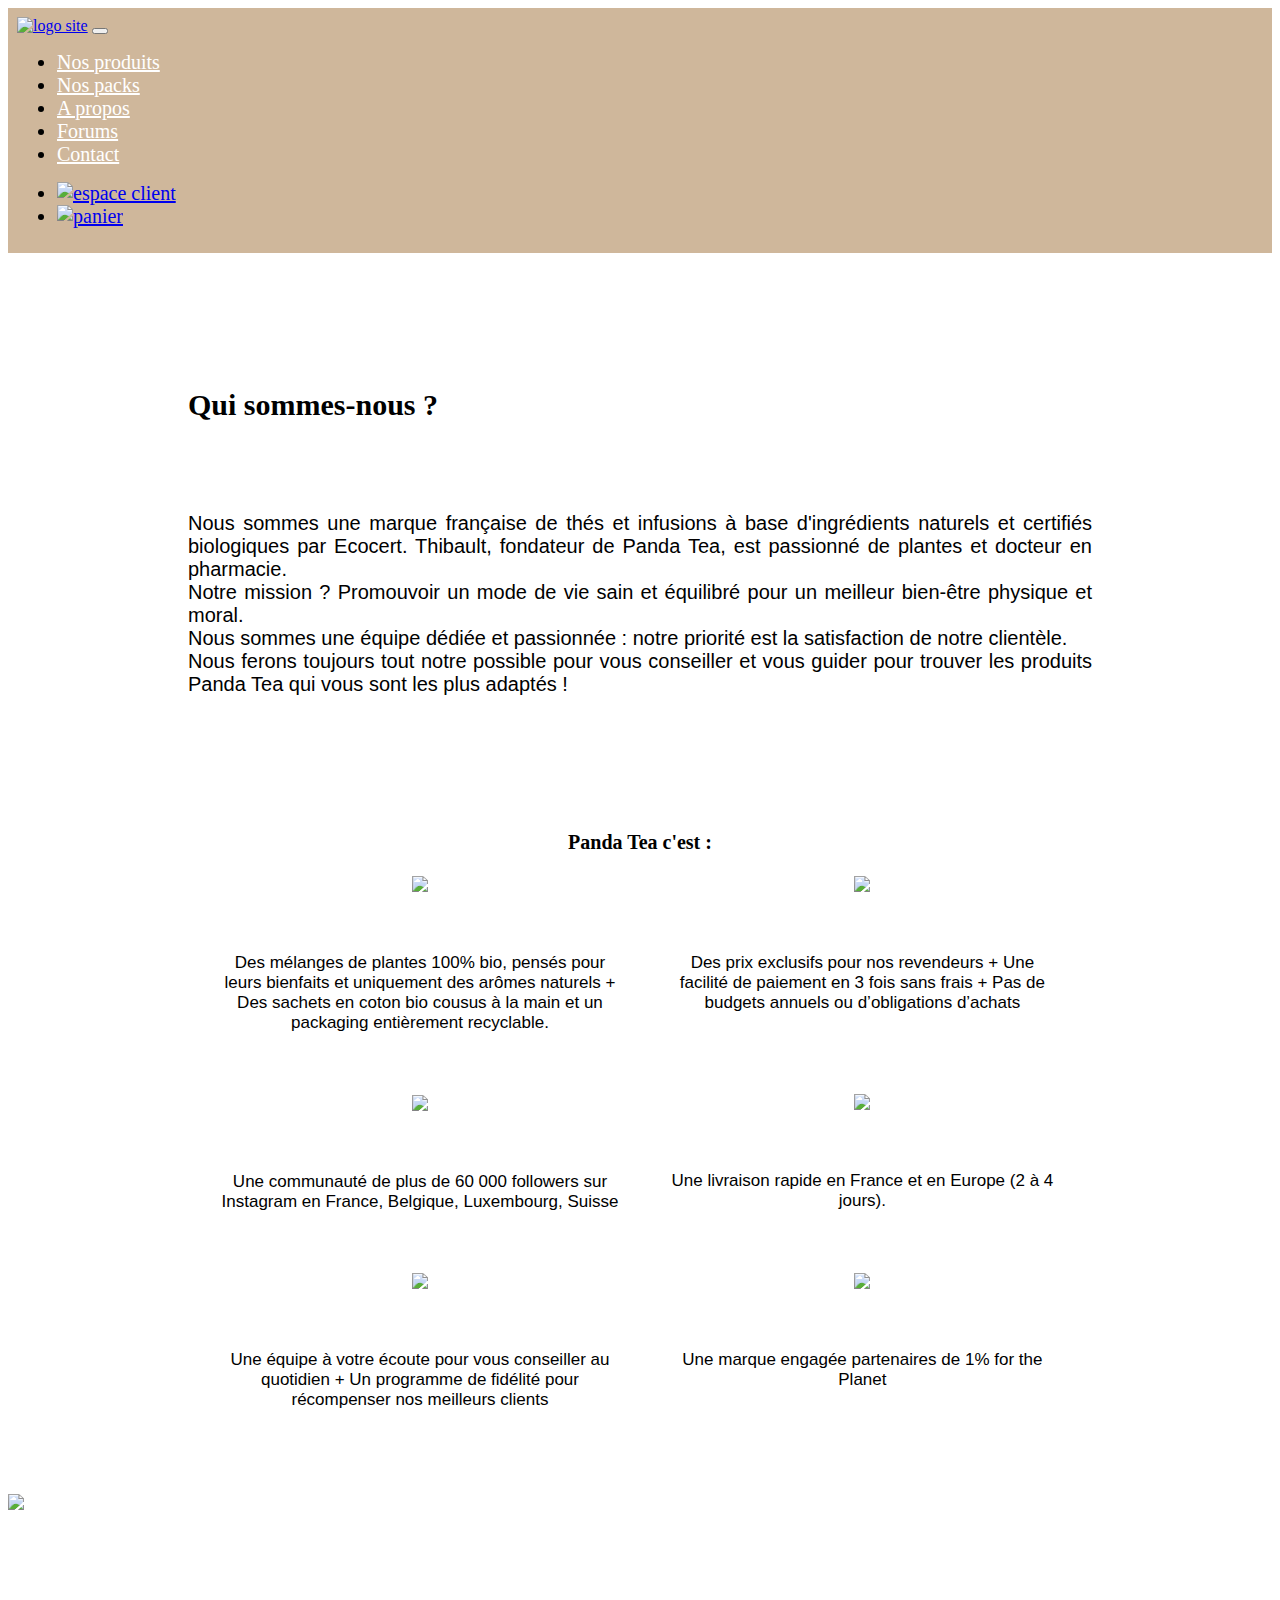
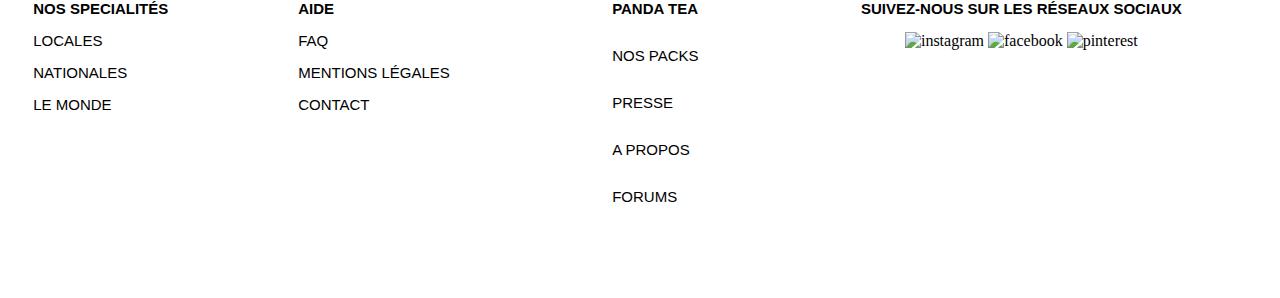
==== a_propos.html @ d5754b00 "Add files via upload" ====
<!DOCTYPE html>
<html lang="fr">

<head>
  <meta charset="UTF-8">
  <title>A Propos</title>
  <link rel="icon" href="/Site de vente en ligne/img/compte-panda-tea.svg">
  <link href="https://cdn.jsdelivr.net/npm/bootstrap@5.2.0-beta1/dist/css/bootstrap.min.css" rel="stylesheet"
    integrity="sha384-0evHe/X+R7YkIZDRvuzKMRqM+OrBnVFBL6DOitfPri4tjfHxaWutUpFmBp4vmVor" crossorigin="anonymous">
  <link rel="stylesheet" href="a_propos.css">
</head>

<body>
  <!------------------------------------------------------BOOTSTRAP--------------------------------------------------------->
  <header>
    <nav class="navbar fixed-top navbar-expand-lg" id="nav-bar">
      <div class="container-fluid">
        <a class="navbar-brand" href="/Site de vente en ligne/accueil.html"><img
            src="/Site de vente en ligne/img/compte-panda-tea.svg" alt="logo site"></a>
        <button class="navbar-toggler" type="button" data-bs-toggle="collapse" data-bs-target="#navbarSupportedContent"
          aria-controls="navbarSupportedContent" aria-expanded="false" aria-label="Toggle navigation">
          <span class="navbar-toggler-icon"></span>
        </button>
        <div class="collapse navbar-collapse" id="navbarSupportedContent">
          <ul class="navbar-nav me-auto mb-2 mb-lg-0">
            <li class="nav-item">
              <a class="nav-link" href="/Site de vente en ligne/nos_produits.html" id="menu-produits">Nos produits</a>
            </li>
            <li class="nav-item">
              <a class="nav-link" href="/Site de vente en ligne/nos_packs.html" id="menu-packs">Nos packs</a>
            </li>
            <li class="nav-item">
              <a class="nav-link" href="/Site de vente en ligne/a_propos.html" id="menu-propos">A propos</a>
            </li>
            <li class="nav-item">
              <a class="nav-link" href="/Site de vente en ligne/forums.html" id="menu-forums">Forums</a>
            </li>
            <li class="nav-item">
              <a class="nav-link" href="/Site de vente en ligne/contact.html" id="menu-contact">Contact</a>
            </li>
          </ul>
          <ul class="navbar-nav d-flex">
            <li class="nav-item">
              <a class="nav-link" href="/Site de vente en ligne/espace_client.html"><img class="img-compte"
                  src="/Site de vente en ligne/img/compte-panda-tea.svg" alt="espace client"></a>
            </li>
            <li class="nav-item">
              <a class="nav-link" href="#"><img class="img-panier"
                  src="/Site de vente en ligne/img/compte-panda-tea.svg" alt="panier"></a>
            </li>
          </ul>
        </div>
      </div>
    </nav>
  </header>

  <!--------------------------------------------------------------------------------------------------------------->

  <main>
    <h1 class="T1">Qui sommes-nous ?</h1>
    <p class="T2">Nous sommes une marque française de thés et infusions à base d'ingrédients naturels et certifiés
      biologiques par Ecocert. Thibault, fondateur de Panda Tea, est passionné de plantes et docteur en pharmacie.
      <br>Notre mission ? Promouvoir un mode de vie sain et équilibré pour un meilleur bien-être physique et moral.
      <br>Nous sommes une équipe dédiée et passionnée : notre priorité est la satisfaction de notre clientèle.
      <br>Nous ferons toujours tout notre possible pour vous conseiller et vous guider pour trouver les produits Panda
      Tea qui vous sont les plus adaptés !
    </p>
    <h2 class="T3">Panda Tea c'est :</h2>


    <!-------------------------------------------------------GRID-------------------------------------------------------->

    <section class="panda-tea">
      <article class="the">
        <img class="img-grid" src="/Site de vente en ligne/img/a propos/the-icon.svg">
        <p class="T4">Des mélanges de plantes 100% bio, pensés pour leurs bienfaits et uniquement des arômes naturels
          +
          Des sachets en coton bio cousus à la main et un packaging entièrement recyclable.</p>
      </article>
      <article class="prix">
        <img class="img-grid" src="/Site de vente en ligne/img/a propos/etoile-icon.svg">
        <p class="T4">Des prix exclusifs pour nos revendeurs
          +
          Une facilité de paiement en 3 fois sans frais
          +
          Pas de budgets annuels ou d’obligations d’achats</p>
      </article>
      <article class="communaute">
        <img class="img-grid" src="/Site de vente en ligne/img/a propos/instagram-icon.svg">
        <p class="T4">Une communauté de plus de 60 000 followers sur Instagram en France, Belgique, Luxembourg, Suisse
        </p>
      </article>
      <article class="livraison">
        <img class="img-grid" src="/Site de vente en ligne/img/a propos/livraison-icon.svg">
        <p class="T4">Une livraison rapide en France et en Europe (2 à 4 jours).</p>
      </article>
      <article class="equipe">
        <img class="img-grid" src="/Site de vente en ligne/img/a propos/generals-faq.svg">
        <p class="T4">
          Une équipe à votre écoute pour vous conseiller au quotidien
          +
          Un programme de fidélité pour récompenser nos meilleurs clients
        </p>
      </article>
      <article class="partenaire">
        <img class="img-grid" src="/Site de vente en ligne/img/a propos/reductions-icon.svg">
        <p class="T4">Une marque engagée partenaires de 1% for the Planet</p>
      </article>
    </section>

    <!--------------------------------------------------------------------------------------------------------------->

    <img class="img-a-propos" src="/Site de vente en ligne/img/banniere_contact.PNG">
  </main>

  <!--------------------------------------------------------------------------------------------------------------->

  <footer class="footer-grid">
    <article class="specialites">
      <p class="F1">NOS SPECIALITÉS</p>
      <p class="F2">LOCALES</p>
      <p class="F2">NATIONALES</p>
      <p class="F2">LE MONDE</p>
    </article>
    <article class="aide">
      <p class="F1">AIDE</p>
      <p class="F2">FAQ</p>
      <p class="F2">MENTIONS LÉGALES</p>
      <a class="F2" href="/Site de vente en ligne/contact.html">
        <p>CONTACT</p>
      </a>
    </article>
    <article class="panda-tea">
      <p class="F1">PANDA TEA</p>
      <a class="F2" href="/Site de vente en ligne/nos_packs.html">
        <p>NOS PACKS</p>
      </a>
      <p class="F2">PRESSE</p>
      <a class="F2" href="/Site de vente en ligne/a_propos.html">
        <p>A PROPOS</p>
      </a>
      <a class="F2" href="/Site de vente en ligne/forums.html">
        <p>FORUMS</p>
      </a>
    </article>
    <article class="reseaux">
      <p class="F1">SUIVEZ-NOUS SUR LES RÉSEAUX SOCIAUX</p>
      <img src="/Site de vente en ligne/img/icon-instagram.svg" alt="instagram">
      <img src="/Site de vente en ligne/img/icon-facebook.svg" alt="facebook">
      <img src="/Site de vente en ligne/img/icon-pinterest.svg" alt="pinterest">
    </article>
  </footer>

  <script src="https://cdn.jsdelivr.net/npm/bootstrap@5.2.0-beta1/dist/js/bootstrap.bundle.min.js"
    integrity="sha384-pprn3073KE6tl6bjs2QrFaJGz5/SUsLqktiwsUTF55Jfv3qYSDhgCecCxMW52nD2"
    crossorigin="anonymous"></script>
</body>

</html>
---- a_propos.css ----
.T1 {
    margin: 10vh 5vh 5vh 5vh;
    font-family: bold "Intel", sans-serif;
    font-size: 20px;
}

.T2 {
    margin: 5vh;
    font-family: "Intel", sans-serif;
    font-size: 17px;
    text-align: justify;
}

.T3 {
    font-family: bold "Intel", sans-serif;
    font-size: 20px;
    text-align: center;
    margin-top: 15%;
}

.T4 {
    font-family: "Intel", sans-serif;
    font-size: 12px;
    text-align: center;
}

.F1 {
    font-family: "Intel", sans-serif;
    font-size: 15px;
    font-weight: bold;
}

.F2 {
    font-family: "Intel", sans-serif;
    font-size: 15px;
    color: black;
    text-decoration: none;
}

/*------------------------------------------------*/

#nav-bar {
    background-color: #CFB79B;
    padding: 1vh;
}
.nav-item{
    font-size: 20px;
}

#menu-produits, #menu-packs, #menu-propos, #menu-forums, #menu-contact {
    color: white;
}

/*------------------------------------------------*/

.panda-tea {
    display: grid;
    grid-template-columns: 2;
    grid-template-rows: 3;
}

.the {
    grid-column: 1;
    grid-row: 1;
    margin: 5%;
    text-align: center;
}

.prix {
    grid-column: 2;
    grid-row: 1;
    margin: 5%;
    text-align: center;
}

.communaute {
    grid-column: 1;
    grid-row: 2;
    margin: 5%;
    text-align: center;
}

.livraison {
    grid-column: 2;
    grid-row: 2;
    margin: 5%;
    text-align: center;
}

.equipe {
    grid-column: 1;
    grid-row: 3;
    margin: 5%;
    text-align: center;
}

.partenaire {
    grid-column: 2;
    grid-row: 3;
    margin: 5%;
    text-align: center;
}

.img-grid {
    width: 80px;
    margin-bottom: 10%;
}

.img-a-propos {
    width: 100%;
    margin-bottom: 5vh;
}

/*------------------------------------------------*/

.footer-grid {
    display: grid;
    grid-template-columns: 3;
    grid-template-rows: 2;
    padding: 2%;
}

.specialites {
    grid-column: 1;
    grid-row: 1;
}

.aide {
    grid-column: 2;
    grid-row: 1;
}

.panda-tea {
    grid-column: 3;
    grid-row: 1;
}

.reseaux {
    grid-column: span 3;
    grid-row: 2;
    padding-bottom: 5%;
    text-align: center;
}

/*------------------------------------------------*/

@media (min-width: 790px) {

    .T1 {
        margin: 15vh 5vh 0vh 10vh;
        font-size: 30px;
    }
    
    .T2 {
        margin: 10vh;
        font-size: 20px;
    }
    
    .T3 {
        font-size: 20px;
        margin-top: 15vh;
        margin-bottom: 0%;
    }
    
    .T4 {
        font-size: 17px;
    }
    
    .panda-tea {
        margin: 0vh 15% 5vh 15%;
    }
    
    .img-grid {
        width: 80px;
        margin-bottom: 10%;
    }

}    

@media (min-width: 1200px) {
    
    .footer-grid {
        grid-template-columns: 4;
    }
    
    .reseaux {
        grid-column: 4;
        grid-row: 1;
    }

    .T1 {
        margin: 15vh 20vh 0vh 20vh;
        font-size: 30px;
    }
    
    .T2 {
        margin: 10vh 20vh 10vh 20vh;
        font-size: 20px;
    }
}

@media (min-width: 1500px) {

    .footer-grid {
        margin: 10vh 15% 10vh 15%;
    }

    .T1 {
        margin: 15vh 30vh 0vh 30vh;
        font-size: 30px;
    }
    
    .T2 {
        margin: 10vh 30vh 10vh 30vh;
        font-size: 20px;
    }
}
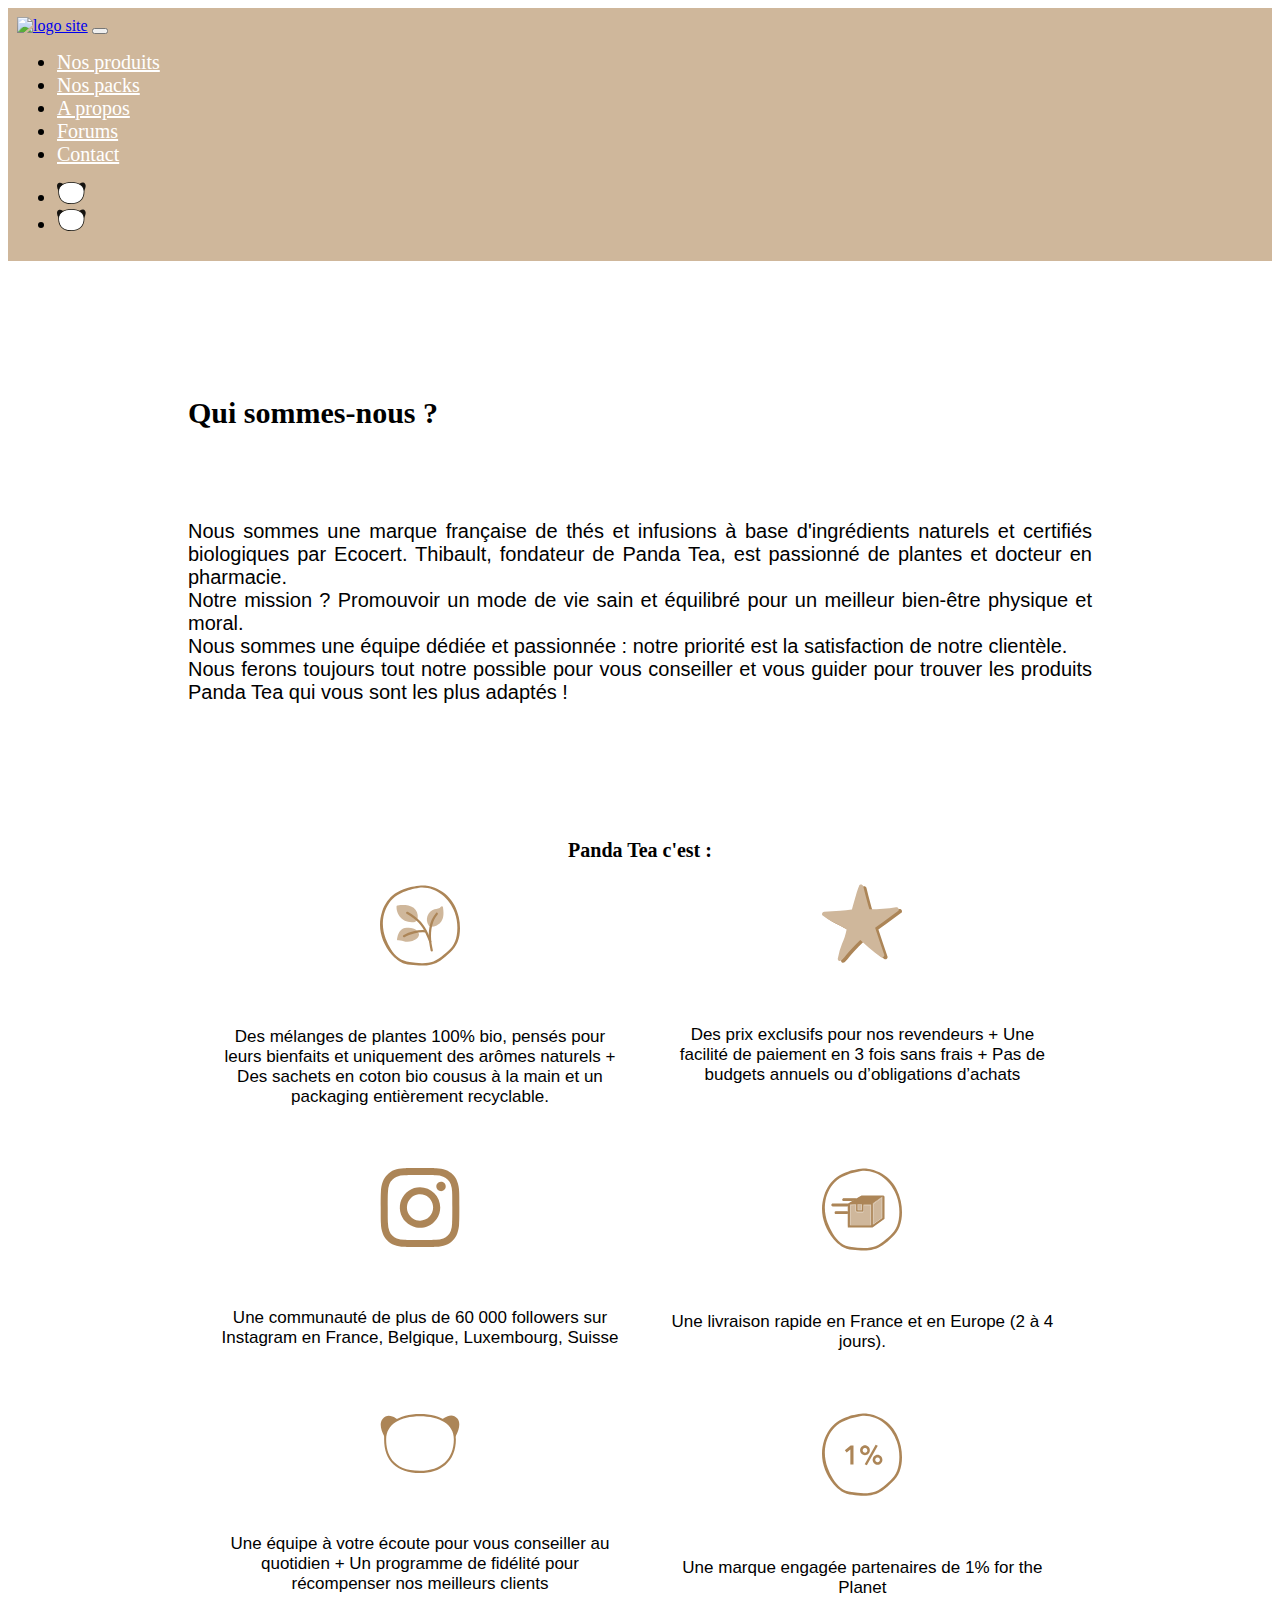
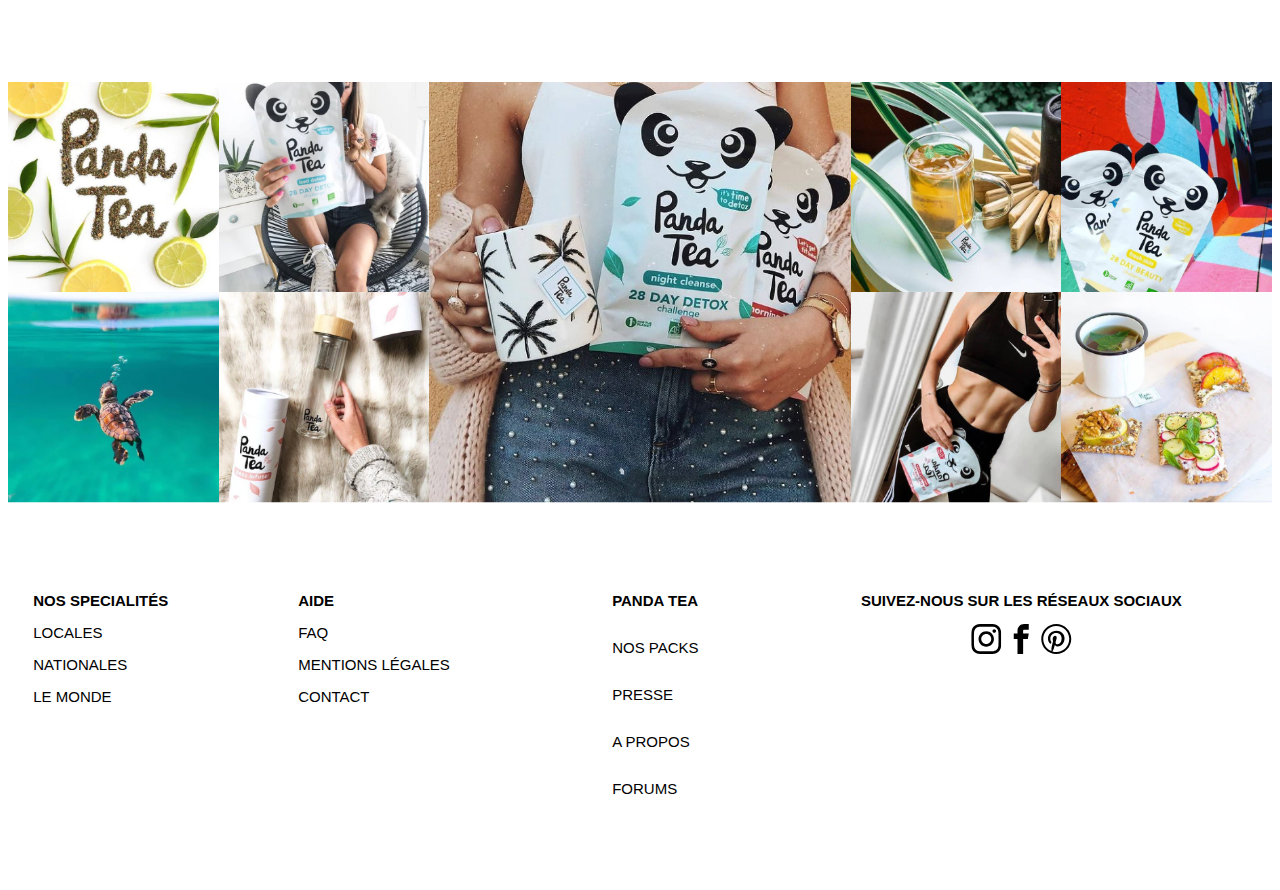
==== commit 9790d7ae: "Update a_propos.html" ====
--- a/a_propos.html
+++ b/a_propos.html
@@ -4,7 +4,7 @@
 <head>
   <meta charset="UTF-8">
   <title>A Propos</title>
-  <link rel="icon" href="/Site de vente en ligne/img/compte-panda-tea.svg">
+  <link rel="icon" href="./img/compte-panda-tea.svg">
   <link href="https://cdn.jsdelivr.net/npm/bootstrap@5.2.0-beta1/dist/css/bootstrap.min.css" rel="stylesheet"
     integrity="sha384-0evHe/X+R7YkIZDRvuzKMRqM+OrBnVFBL6DOitfPri4tjfHxaWutUpFmBp4vmVor" crossorigin="anonymous">
   <link rel="stylesheet" href="a_propos.css">
@@ -15,7 +15,7 @@
   <header>
     <nav class="navbar fixed-top navbar-expand-lg" id="nav-bar">
       <div class="container-fluid">
-        <a class="navbar-brand" href="/Site de vente en ligne/accueil.html"><img
+        <a class="navbar-brand" href="./index.html"><img
             src="/Site de vente en ligne/img/compte-panda-tea.svg" alt="logo site"></a>
         <button class="navbar-toggler" type="button" data-bs-toggle="collapse" data-bs-target="#navbarSupportedContent"
           aria-controls="navbarSupportedContent" aria-expanded="false" aria-label="Toggle navigation">
@@ -24,29 +24,29 @@
         <div class="collapse navbar-collapse" id="navbarSupportedContent">
           <ul class="navbar-nav me-auto mb-2 mb-lg-0">
             <li class="nav-item">
-              <a class="nav-link" href="/Site de vente en ligne/nos_produits.html" id="menu-produits">Nos produits</a>
+              <a class="nav-link" href="./nos_produits.html" id="menu-produits">Nos produits</a>
             </li>
             <li class="nav-item">
-              <a class="nav-link" href="/Site de vente en ligne/nos_packs.html" id="menu-packs">Nos packs</a>
+              <a class="nav-link" href="./nos_packs.html" id="menu-packs">Nos packs</a>
             </li>
             <li class="nav-item">
-              <a class="nav-link" href="/Site de vente en ligne/a_propos.html" id="menu-propos">A propos</a>
+              <a class="nav-link" href="./a_propos.html" id="menu-propos">A propos</a>
             </li>
             <li class="nav-item">
-              <a class="nav-link" href="/Site de vente en ligne/forums.html" id="menu-forums">Forums</a>
+              <a class="nav-link" href="./forums.html" id="menu-forums">Forums</a>
             </li>
             <li class="nav-item">
-              <a class="nav-link" href="/Site de vente en ligne/contact.html" id="menu-contact">Contact</a>
+              <a class="nav-link" href="./contact.html" id="menu-contact">Contact</a>
             </li>
           </ul>
           <ul class="navbar-nav d-flex">
             <li class="nav-item">
-              <a class="nav-link" href="/Site de vente en ligne/espace_client.html"><img class="img-compte"
-                  src="/Site de vente en ligne/img/compte-panda-tea.svg" alt="espace client"></a>
+              <a class="nav-link" href="./espace_client.html"><img class="img-compte"
+                  src="./img/compte-panda-tea.svg" alt="espace client"></a>
             </li>
             <li class="nav-item">
               <a class="nav-link" href="#"><img class="img-panier"
-                  src="/Site de vente en ligne/img/compte-panda-tea.svg" alt="panier"></a>
+                  src="./img/compte-panda-tea.svg" alt="panier"></a>
             </li>
           </ul>
         </div>
@@ -72,13 +72,13 @@
 
     <section class="panda-tea">
       <article class="the">
-        <img class="img-grid" src="/Site de vente en ligne/img/a propos/the-icon.svg">
+        <img class="img-grid" src="./img/a propos/the-icon.svg">
         <p class="T4">Des mélanges de plantes 100% bio, pensés pour leurs bienfaits et uniquement des arômes naturels
           +
           Des sachets en coton bio cousus à la main et un packaging entièrement recyclable.</p>
       </article>
       <article class="prix">
-        <img class="img-grid" src="/Site de vente en ligne/img/a propos/etoile-icon.svg">
+        <img class="img-grid" src="./img/a propos/etoile-icon.svg">
         <p class="T4">Des prix exclusifs pour nos revendeurs
           +
           Une facilité de paiement en 3 fois sans frais
@@ -86,16 +86,16 @@
           Pas de budgets annuels ou d’obligations d’achats</p>
       </article>
       <article class="communaute">
-        <img class="img-grid" src="/Site de vente en ligne/img/a propos/instagram-icon.svg">
+        <img class="img-grid" src="./img/a propos/instagram-icon.svg">
         <p class="T4">Une communauté de plus de 60 000 followers sur Instagram en France, Belgique, Luxembourg, Suisse
         </p>
       </article>
       <article class="livraison">
-        <img class="img-grid" src="/Site de vente en ligne/img/a propos/livraison-icon.svg">
+        <img class="img-grid" src="./img/a propos/livraison-icon.svg">
         <p class="T4">Une livraison rapide en France et en Europe (2 à 4 jours).</p>
       </article>
       <article class="equipe">
-        <img class="img-grid" src="/Site de vente en ligne/img/a propos/generals-faq.svg">
+        <img class="img-grid" src="./img/a propos/generals-faq.svg">
         <p class="T4">
           Une équipe à votre écoute pour vous conseiller au quotidien
           +
@@ -103,14 +103,14 @@
         </p>
       </article>
       <article class="partenaire">
-        <img class="img-grid" src="/Site de vente en ligne/img/a propos/reductions-icon.svg">
+        <img class="img-grid" src="./img/a propos/reductions-icon.svg">
         <p class="T4">Une marque engagée partenaires de 1% for the Planet</p>
       </article>
     </section>
 
     <!--------------------------------------------------------------------------------------------------------------->
 
-    <img class="img-a-propos" src="/Site de vente en ligne/img/banniere_contact.PNG">
+    <img class="img-a-propos" src="./img/banniere_contact.PNG">
   </main>
 
   <!--------------------------------------------------------------------------------------------------------------->
@@ -126,28 +126,28 @@
       <p class="F1">AIDE</p>
       <p class="F2">FAQ</p>
       <p class="F2">MENTIONS LÉGALES</p>
-      <a class="F2" href="/Site de vente en ligne/contact.html">
+      <a class="F2" href="./contact.html">
         <p>CONTACT</p>
       </a>
     </article>
     <article class="panda-tea">
       <p class="F1">PANDA TEA</p>
-      <a class="F2" href="/Site de vente en ligne/nos_packs.html">
+      <a class="F2" href="./nos_packs.html">
         <p>NOS PACKS</p>
       </a>
       <p class="F2">PRESSE</p>
-      <a class="F2" href="/Site de vente en ligne/a_propos.html">
+      <a class="F2" href="./a_propos.html">
         <p>A PROPOS</p>
       </a>
-      <a class="F2" href="/Site de vente en ligne/forums.html">
+      <a class="F2" href="./forums.html">
         <p>FORUMS</p>
       </a>
     </article>
     <article class="reseaux">
       <p class="F1">SUIVEZ-NOUS SUR LES RÉSEAUX SOCIAUX</p>
-      <img src="/Site de vente en ligne/img/icon-instagram.svg" alt="instagram">
-      <img src="/Site de vente en ligne/img/icon-facebook.svg" alt="facebook">
-      <img src="/Site de vente en ligne/img/icon-pinterest.svg" alt="pinterest">
+      <img src="./img/icon-instagram.svg" alt="instagram">
+      <img src="./img/icon-facebook.svg" alt="facebook">
+      <img src="./img/icon-pinterest.svg" alt="pinterest">
     </article>
   </footer>
 
@@ -156,4 +156,4 @@
     crossorigin="anonymous"></script>
 </body>
 
-</html>+</html>
